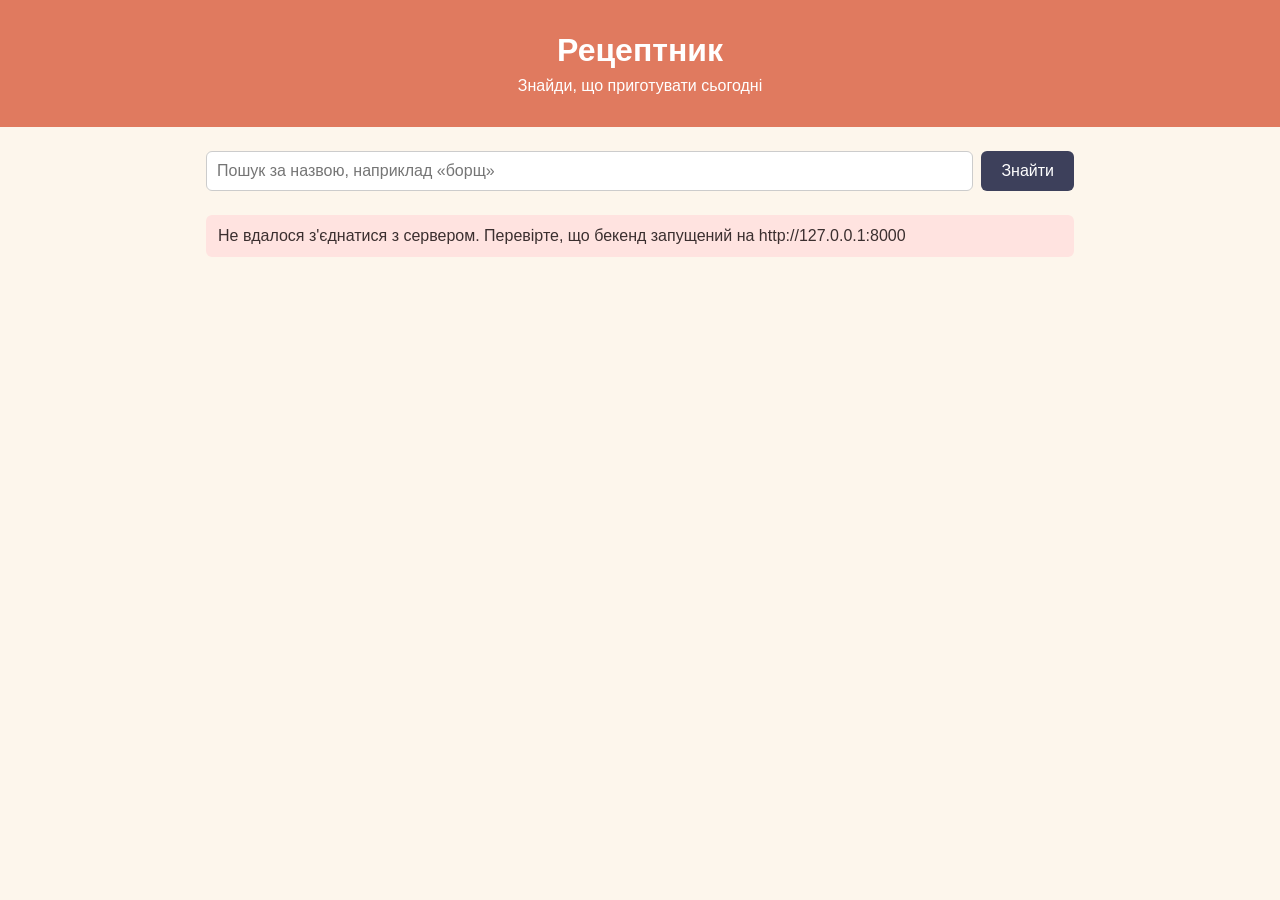
==== index.html @ 8f16fb60 "Add recipes page that loads data from the API" ====
<!doctype html>
<html lang="uk">
  <head>
    <meta charset="UTF-8" />
    <meta name="viewport" content="width=device-width, initial-scale=1.0" />
    <title>Рецептник</title>
    <link rel="stylesheet" href="styles.css" />
  </head>
  <body>
    <header class="header">
      <h1>Рецептник</h1>
      <p>Знайди, що приготувати сьогодні</p>
    </header>

    <main class="container">
      <form id="search-form" class="search">
        <input
          id="search-input"
          type="search"
          placeholder="Пошук за назвою, наприклад «борщ»"
        />
        <button type="submit">Знайти</button>
      </form>

      <p id="message" class="message" hidden></p>

      <section id="recipes" class="recipes"></section>
    </main>

    <script src="app.js"></script>
  </body>
</html>
---- styles.css ----
* {
  box-sizing: border-box;
}

body {
  margin: 0;
  font-family: Arial, sans-serif;
  background: #fdf6ec;
  color: #3b2f2f;
}

.header {
  padding: 32px 16px;
  text-align: center;
  background: #e07a5f;
  color: white;
}

.header h1 {
  margin: 0 0 8px;
}

.header p {
  margin: 0;
}

.container {
  max-width: 900px;
  margin: 0 auto;
  padding: 24px 16px;
}

.search {
  display: flex;
  gap: 8px;
  margin-bottom: 24px;
}

.search input {
  flex: 1;
  padding: 10px;
  border: 1px solid #ccc;
  border-radius: 6px;
  font-size: 16px;
}

.search button {
  padding: 10px 20px;
  border: none;
  border-radius: 6px;
  background: #3d405b;
  color: white;
  font-size: 16px;
  cursor: pointer;
}

.message {
  padding: 12px;
  border-radius: 6px;
  background: #ffe3e0;
}

.recipes {
  display: grid;
  grid-template-columns: repeat(auto-fill, minmax(250px, 1fr));
  gap: 16px;
}

.card {
  padding: 16px;
  border-radius: 10px;
  background: white;
  box-shadow: 0 2px 6px rgba(0, 0, 0, 0.1);
}

.card h2 {
  margin: 0 0 8px;
  font-size: 20px;
}

.card p {
  margin: 4px 0;
}
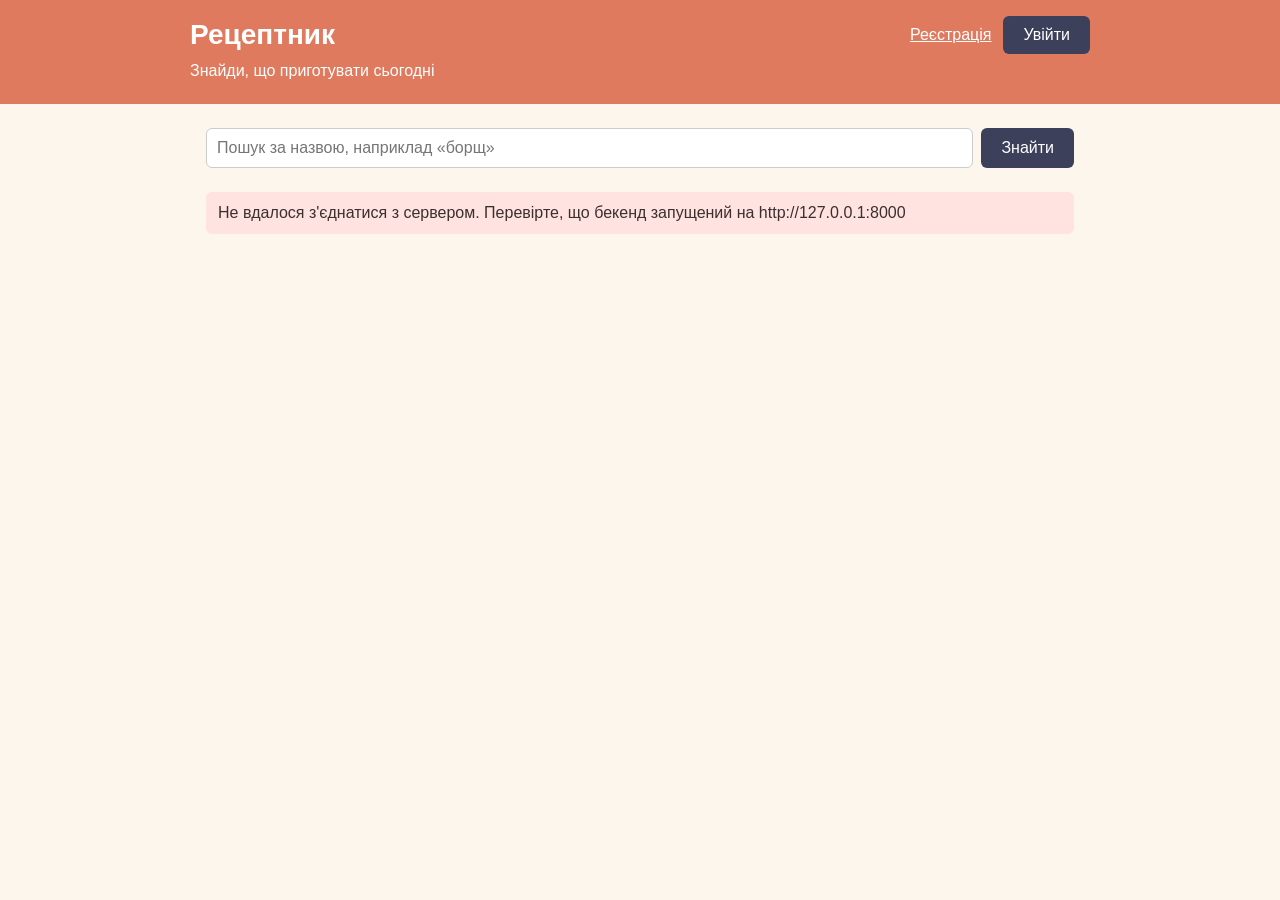
==== commit a41d3753: "Add auth helpers and login state in the header" ====
--- a/index.html
+++ b/index.html
@@ -8,8 +8,11 @@
   </head>
   <body>
     <header class="header">
-      <h1>Рецептник</h1>
-      <p>Знайди, що приготувати сьогодні</p>
+      <div class="header-top">
+        <a href="index.html" class="logo">Рецептник</a>
+        <nav id="auth-nav" class="auth-nav"></nav>
+      </div>
+      <p class="tagline">Знайди, що приготувати сьогодні</p>
     </header>
 
     <main class="container">
@@ -19,7 +22,7 @@
           type="search"
           placeholder="Пошук за назвою, наприклад «борщ»"
         />
-        <button type="submit">Знайти</button>
+        <button type="submit" class="button">Знайти</button>
       </form>
 
       <p id="message" class="message" hidden></p>
@@ -27,6 +30,7 @@
       <section id="recipes" class="recipes"></section>
     </main>
 
+    <script src="auth.js"></script>
     <script src="app.js"></script>
   </body>
-</html>+</html>
--- a/styles.css
+++ b/styles.css
@@ -9,19 +9,50 @@
   color: #3b2f2f;
 }
 
+a {
+  color: #3d405b;
+}
+
 .header {
-  padding: 32px 16px;
-  text-align: center;
+  padding: 16px 16px 24px;
   background: #e07a5f;
   color: white;
 }
 
-.header h1 {
-  margin: 0 0 8px;
+.header-top {
+  display: flex;
+  flex-wrap: wrap;
+  gap: 12px;
+  align-items: center;
+  justify-content: space-between;
+  max-width: 900px;
+  margin: 0 auto;
 }
 
-.header p {
-  margin: 0;
+.logo {
+  color: white;
+  font-size: 28px;
+  font-weight: bold;
+  text-decoration: none;
+}
+
+.tagline {
+  max-width: 900px;
+  margin: 8px auto 0;
+}
+
+.auth-nav {
+  display: flex;
+  gap: 12px;
+  align-items: center;
+}
+
+.nav-link {
+  color: white;
+}
+
+.user-name {
+  font-weight: bold;
 }
 
 .container {
@@ -30,34 +61,75 @@
   padding: 24px 16px;
 }
 
+.narrow {
+  max-width: 480px;
+}
+
+.button {
+  display: inline-block;
+  padding: 10px 20px;
+  border: none;
+  border-radius: 6px;
+  background: #3d405b;
+  color: white;
+  font-size: 16px;
+  text-decoration: none;
+  cursor: pointer;
+}
+
 .search {
   display: flex;
   gap: 8px;
   margin-bottom: 24px;
 }
 
-.search input {
-  flex: 1;
+.search input,
+.form input,
+.form textarea {
+  width: 100%;
   padding: 10px;
   border: 1px solid #ccc;
   border-radius: 6px;
   font-size: 16px;
+  font-family: inherit;
 }
 
-.search button {
-  padding: 10px 20px;
-  border: none;
-  border-radius: 6px;
-  background: #3d405b;
-  color: white;
-  font-size: 16px;
-  cursor: pointer;
+.search input {
+  flex: 1;
+}
+
+.form {
+  display: flex;
+  flex-direction: column;
+  gap: 4px;
+  margin-bottom: 16px;
+}
+
+.form label {
+  margin-top: 8px;
+  font-weight: bold;
+}
+
+.form .button {
+  margin-top: 12px;
+  align-self: flex-start;
+}
+
+.field-error {
+  min-height: 1em;
+  margin: 0;
+  color: #b3261e;
+  font-size: 14px;
 }
 
 .message {
   padding: 12px;
   border-radius: 6px;
   background: #ffe3e0;
+}
+
+.message.success {
+  background: #e3f4e1;
 }
 
 .recipes {
@@ -80,4 +152,4 @@
 
 .card p {
   margin: 4px 0;
-}+}
